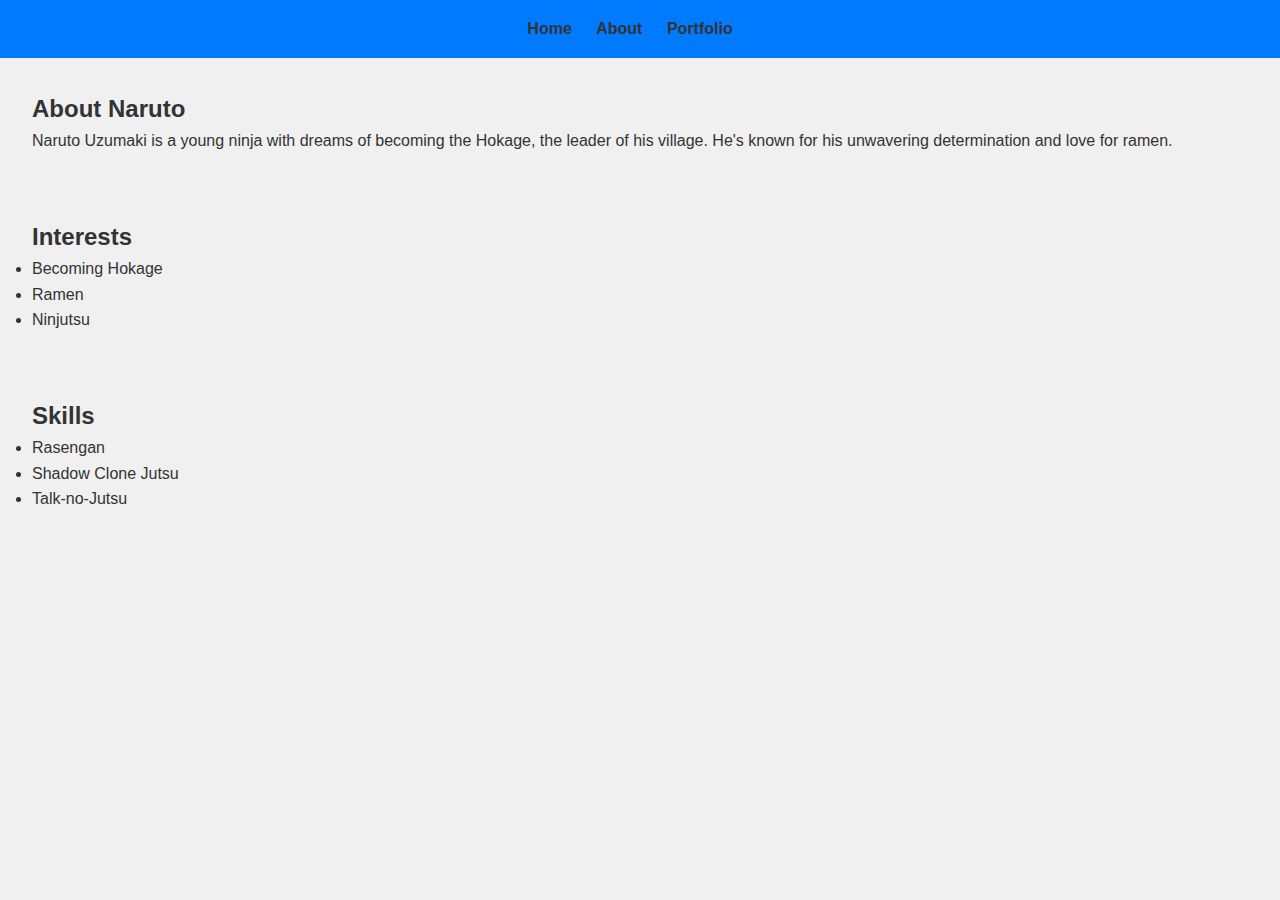
==== about.html @ f51e7aee "Add files via upload" ====
<!DOCTYPE html>
<html lang="en">
  <head>
    <meta charset="UTF-8" />
    <meta name="viewport" content="width=device-width, initial-scale=1.0" />
    <link rel="stylesheet" href="style.css" />
    <title>About Naruto - Personal Website</title>
  </head>
  <body>
    <header>
      <nav>
        <ul>
          <li><a href="index.html">Home</a></li>
          <li><a href="about.html">About</a></li>
          <li><a href="portfolio.html">Portfolio</a></li>
        </ul>
      </nav>
    </header>
    <section>
      <h2>About Naruto</h2>
      <p>
        Naruto Uzumaki is a young ninja with dreams of becoming the Hokage, the
        leader of his village. He's known for his unwavering determination and
        love for ramen.
      </p>
    </section>
    <section>
      <h2>Interests</h2>
      <ul>
        <li>Becoming Hokage</li>
        <li>Ramen</li>
        <li>Ninjutsu</li>
      </ul>
    </section>
    <section>
      <h2>Skills</h2>
      <ul>
        <li>Rasengan</li>
        <li>Shadow Clone Jutsu</li>
        <li>Talk-no-Jutsu</li>
      </ul>
    </section>
  </body>
</html>
---- style.css ----
/* Reset some default styles */
body,
h1,
h2,
p,
ul {
  margin: 0;
  padding: 0;
}

/* Basic styling */
body {
  font-family: Arial, sans-serif;
  background-color: #f0f0f0;
  color: #333;
  line-height: 1.6;
  margin: 0;
  padding: 0;
}

header {
  background-color: #007bff;
  color: #fff;
  text-align: center;
  padding: 1rem;
}

/* Navigation Menu */
nav ul {
  list-style-type: none;
}

nav ul li {
  display: inline;
  margin-right: 20px;
}

nav a {
  text-decoration: none;
  color: #333;
  font-weight: bold;
}

/* Section Styling */
section {
  padding: 2rem;
}

img {
  max-width: 100%;
  height: auto;
}

blockquote {
  font-style: italic;
  margin-top: 10px;
}

/* Style links */
a {
  color: #007bff;
  text-decoration: none;
}

a:hover {
  text-decoration: underline;
}
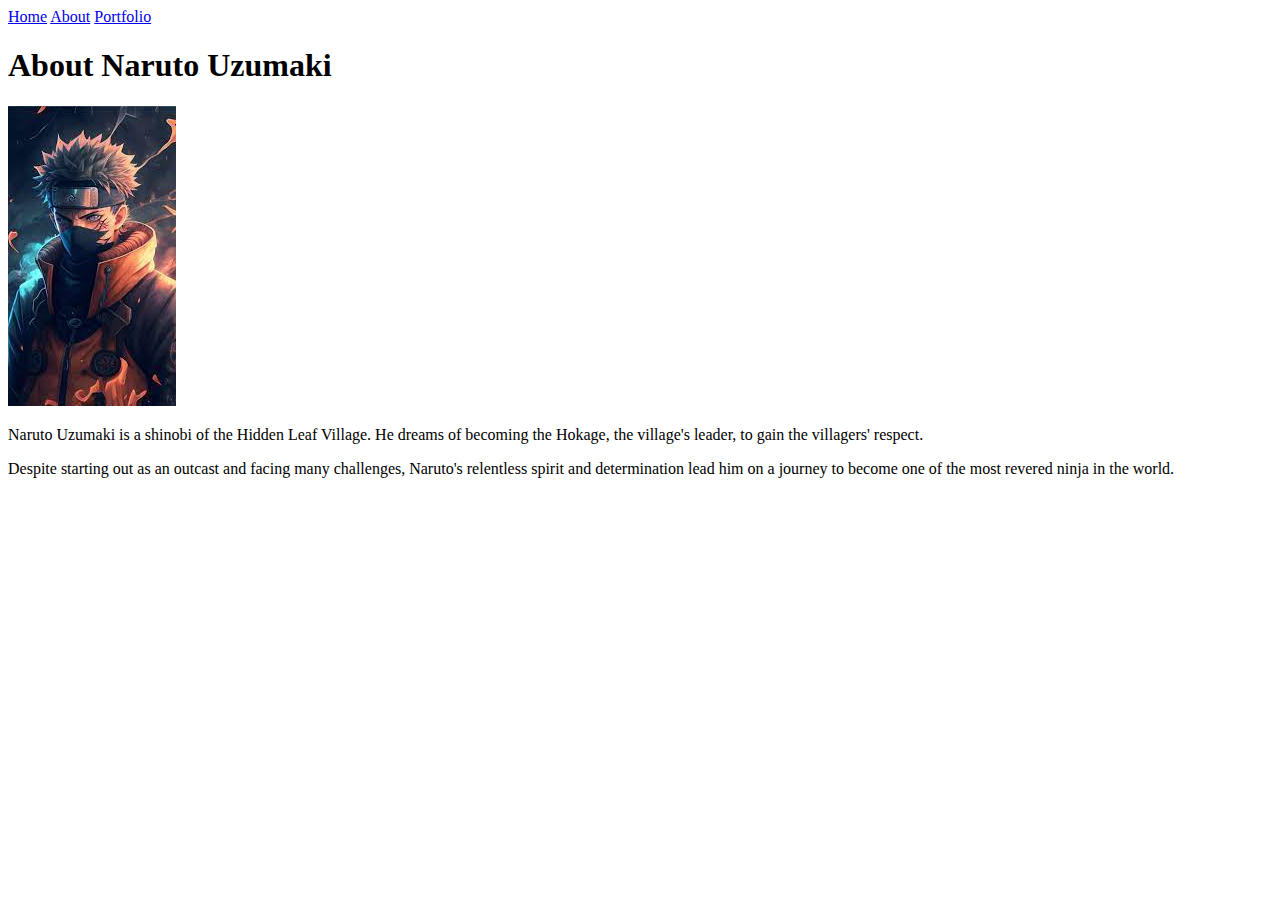
==== commit 3ee52721: "Describe your changes here" ====
--- a/about.html
+++ b/about.html
@@ -3,42 +3,42 @@
   <head>
     <meta charset="UTF-8" />
     <meta name="viewport" content="width=device-width, initial-scale=1.0" />
-    <link rel="stylesheet" href="style.css" />
-    <title>About Naruto - Personal Website</title>
+    <title>About Naruto</title>
+    <link
+      rel="icon"
+      href="https://static-00.iconduck.com/assets.00/naruto-icon-96x96-uwx73719.png"
+    />
+    <!-- Add your favicon path -->
+    <link rel="stylesheet" href="styles.css" />
+    <script src="scripts.js" defer></script>
   </head>
+
   <body>
     <header>
       <nav>
-        <ul>
-          <li><a href="index.html">Home</a></li>
-          <li><a href="about.html">About</a></li>
-          <li><a href="portfolio.html">Portfolio</a></li>
-        </ul>
+        <a href="index.html">Home</a>
+        <a href="about.html">About</a>
+        <a href="portfolio.html">Portfolio</a>
       </nav>
     </header>
-    <section>
-      <h2>About Naruto</h2>
+    <main>
+      <h1>About Naruto Uzumaki</h1>
+      <img
+        src="[data-uri]"
+        alt="Naruto Uzumaki"
+        class="naruto-about-img"
+      />
+      <!-- Add an image of Naruto -->
       <p>
-        Naruto Uzumaki is a young ninja with dreams of becoming the Hokage, the
-        leader of his village. He's known for his unwavering determination and
-        love for ramen.
+        Naruto Uzumaki is a shinobi of the Hidden Leaf Village. He dreams of
+        becoming the Hokage, the village's leader, to gain the villagers'
+        respect.
       </p>
-    </section>
-    <section>
-      <h2>Interests</h2>
-      <ul>
-        <li>Becoming Hokage</li>
-        <li>Ramen</li>
-        <li>Ninjutsu</li>
-      </ul>
-    </section>
-    <section>
-      <h2>Skills</h2>
-      <ul>
-        <li>Rasengan</li>
-        <li>Shadow Clone Jutsu</li>
-        <li>Talk-no-Jutsu</li>
-      </ul>
-    </section>
+      <p>
+        Despite starting out as an outcast and facing many challenges, Naruto's
+        relentless spirit and determination lead him on a journey to become one
+        of the most revered ninja in the world.
+      </p>
+    </main>
   </body>
 </html>
